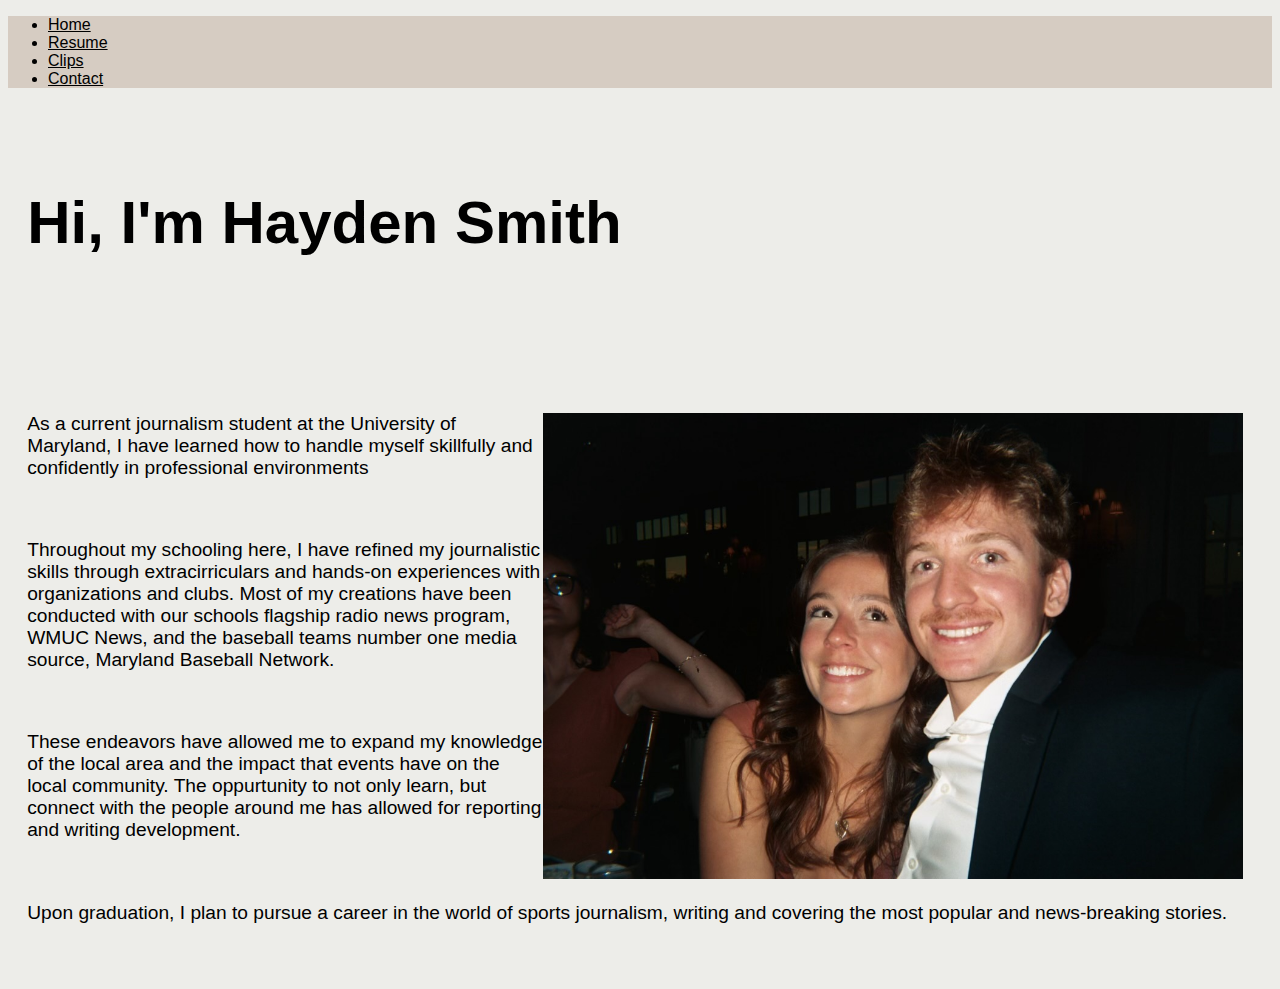
==== index.html @ 3e06649a "committing portfolio files" ====
<!DOCTYPE html>
<html lang="en">

<head>
    <!--meta info-->
    <meta charset="UTF-8">
    <meta name="viewport" content="width=device-width, initial-scale=1.0">
    <meta http-equiv="X-UA-Compatible" content="ie=edge">
    <!--seo fields-->
    <title>home</title>
    <meta name="home page" content="">
    <!--css-->
    <link href="https://cdn.jsdelivr.net/npm/bootstrap@5.3.2/dist/css/bootstrap.min.css" rel="stylesheet"
        integrity="sha384-T3c6CoIi6uLrA9TneNEoa7RxnatzjcDSCmG1MXxSR1GAsXEV/Dwwykc2MPK8M2HN" crossorigin="anonymous">
    <link rel="stylesheet" href="css/portfolio.css">
</head>

<body>
    <header>
        <nav>
            <ul class="nav justify-content-left">
                <li class="nav-item">
                    <a class="nav-link action" href="#">Home</a>
                </li>
                <li class="nav-item">
                    <a class="nav-link" href="/resume">Resume</a>
                </li>
                <li class="nav-item">
                    <a class="nav-link" href="/clips">Clips</a>
                </li>
                <li class="nav-item">
                    <a class="nav-link" href="/contact">Contact</a>
                </li>
            </ul>
        <nav>
    </header>
    <main>
        <h1>Hi, I'm Hayden Smith</h1>
        <section class="about">
            <div class="container-fluid">
                <div class="col-md-12">
                    <img src="images/HaydenFlick.jpg" alt="Me" class="img-fluid" >
                </div>
                <div class="col-sm-6">
                    <p>As a current journalism student at the University of Maryland, I have learned how to handle myself skillfully and confidently in professional environments</p>
                        <br>
                        <p>Throughout my schooling here, I have refined my journalistic skills through extracirriculars and hands-on experiences with organizations and clubs. Most of my creations have been conducted with our schools flagship radio news program, WMUC News, and the baseball teams number one media source, Maryland Baseball Network.</p> 
                        <br>
                       <p>These endeavors have allowed me to expand my knowledge of the local area and the impact that events have on the local community. The oppurtunity to not only learn, but connect with the people around me has allowed for reporting and writing development.</p> 
                       <br>
                       <p>Upon graduation, I plan to pursue a career in the world of sports journalism, writing and covering the most popular and news-breaking stories.</p>
                </div>
            </div>
        </section>
    </main>

   





    <script src="https://cdn.jsdelivr.net/npm/@popperjs/core@2.11.8/dist/umd/popper.min.js"
        integrity="sha384-I7E8VVD/ismYTF4hNIPjVp/Zjvgyol6VFvRkX/vR+Vc4jQkC+hVqc2pM8ODewa9r"
        crossorigin="anonymous"></script>
    <script src="https://cdn.jsdelivr.net/npm/bootstrap@5.3.2/dist/js/bootstrap.min.js"
        integrity="sha384-BBtl+eGJRgqQAUMxJ7pMwbEyER4l1g+O15P+16Ep7Q9Q+zqX6gSbd85u4mG4QzX+"
        crossorigin="anonymous"></script>
</body>

</html>
---- css/portfolio.css ----
body {
    background: #edede9;
}

.nav {
    background: #d6ccc2;
}

.nav-link {
    color: black;
    font-size: 16px;
    padding-top: .5em;
    font-family: 'Orienta', sans-serif;
}

.nav-link:hover {
    color: #432818;
}

main {
    color: black;
    font-size: larger;
    padding-left: 1em;
    padding-right: 1.5em;
    padding-bottom: 2em;
}

h1 {
    padding-top: 1em;
    text-align: left;
    font-weight: 600;
    font-size: 60px;
    font-family: 'PT Sans', sans-serif;
}

.about img {
    float: right;
    width: 700px;
}

.about {
    padding-top: 5em;
    font-family: 'Overpass', sans-serif;
}

.top {
    padding-top: .25em;
    font-size: 45px;
    text-align: center;
    line-height: .1em;
    padding-bottom: 0em;
}

h2 {
    font-size: 40px;
    font-weight: 400;
}

.lefthalf {
    float: left;
    max-width: 50%;
}

.righthalf {
    float: right;
    max-width: 40%;
}

.left {
    font-size: 35px;
    padding-top: .5em;
    padding-bottom: .5em;
    font-family: 'Karma', serif;
    text-align: center;
}

.resinfo {
    padding-left: 2em;
}

.company {
    font-size: 20px;
    padding-top: 0em;
    padding-left: 1.5em;
    font-family: 'Orienta', sans-serif;
}

.position {
    padding-left: 3em;
    line-height: 0em;
    font-size: 15px;
    font-family: 'Overpass', sans-serif;
    color: #403d39;
}

.desc {
    padding-left: 6em;
    padding-top: .25em;
    line-height: 1.2em;
    font-size: 15px;
    font-family: 'Trirong', serif;
}

small {
    font-size: small;
    font-style: italic
}

.skills {
    line-height: 1.5em;
    float: left;
    font-size: smaller;
}

.expertise {
    line-height: 1.5em;
    float: right;
    font-size: smaller;
}

.bigclips{
    padding: 0 1em 0 2em;
}

h4{
    padding-top: 2em;
    padding-bottom: 1em;
    font-size: 30px;
}

.row {
    display: flex;
    text-align: center;
    font-size: smaller;
}

.column{
    flex: 33.33%;
    padding: 5px;
}

.game {
    font-family: 'Trirong', serif;
    line-height: 2em;
    color: black;
    text-decoration: solid;
}

.game:hover {
    color: #e63946;
}

.stories{
    display: flex;
}

.audio{
    padding-bottom: 2em;
    padding: 10px;
    flex: 50%;
}

.news{
    max-width: 80%;
    line-height: 1.5em;
    padding-top: 1.5em;
    font-family: 'Trirong', serif;
}

.reach{
    text-align: center;
    font-family: 'Karma', serif;
    padding-top: 2em;
    padding-left: 1em;
    font-size: 30px;
}

.lit{
    text-align: center;
    padding-top: 3em;
    list-style-type: none;
    font-style: oblique;
    line-height: 2em;
}

.too{
    color: black;
}

.too:hover{
    color: #99582a;
}
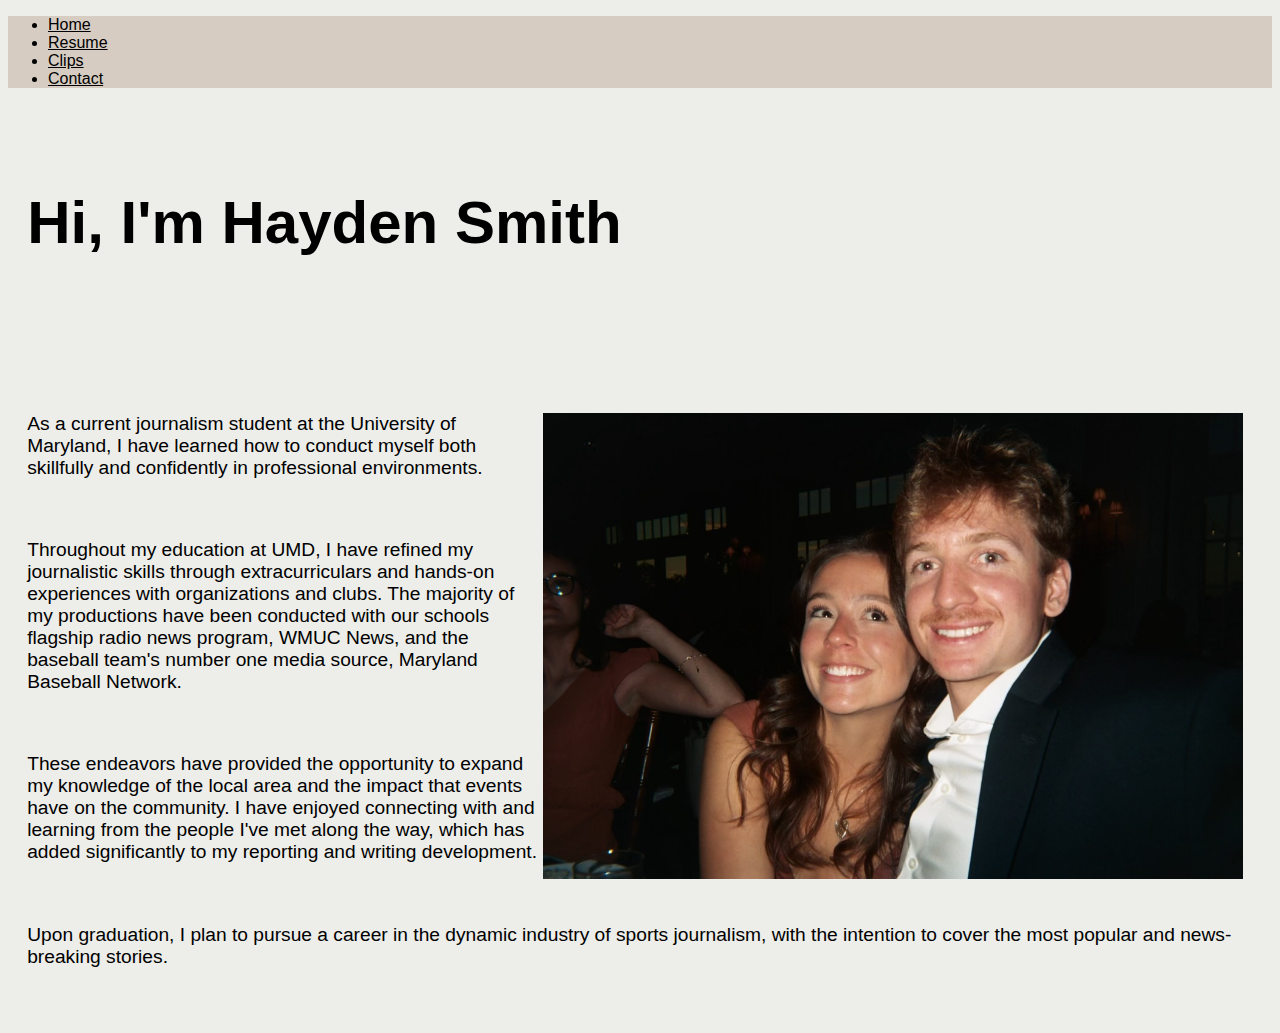
==== commit 25343feb: "Update" ====
--- a/index.html
+++ b/index.html
@@ -42,13 +42,13 @@
                     <img src="images/HaydenFlick.jpg" alt="Me" class="img-fluid" >
                 </div>
                 <div class="col-sm-6">
-                    <p>As a current journalism student at the University of Maryland, I have learned how to handle myself skillfully and confidently in professional environments</p>
+                    <p>As a current journalism student at the University of Maryland, I have learned how to conduct myself both skillfully and confidently in professional environments.</p>
                         <br>
-                        <p>Throughout my schooling here, I have refined my journalistic skills through extracirriculars and hands-on experiences with organizations and clubs. Most of my creations have been conducted with our schools flagship radio news program, WMUC News, and the baseball teams number one media source, Maryland Baseball Network.</p> 
+                        <p>Throughout my education at UMD, I have refined my journalistic skills through extracurriculars and hands-on experiences with organizations and clubs. The majority of my productions have been conducted with our schools flagship radio news program, WMUC News, and the baseball team's number one media source, Maryland Baseball Network.</p> 
                         <br>
-                       <p>These endeavors have allowed me to expand my knowledge of the local area and the impact that events have on the local community. The oppurtunity to not only learn, but connect with the people around me has allowed for reporting and writing development.</p> 
+                       <p>These endeavors have provided the opportunity to expand my knowledge of the local area and the impact that events have on the community. I have enjoyed connecting with and learning from the people I've met along the way, which has added significantly to my reporting and writing development.</p> 
                        <br>
-                       <p>Upon graduation, I plan to pursue a career in the world of sports journalism, writing and covering the most popular and news-breaking stories.</p>
+                       <p>Upon graduation, I plan to pursue a career in the dynamic industry of sports journalism, with the intention to cover the most popular and news-breaking stories.</p>
                 </div>
             </div>
         </section>
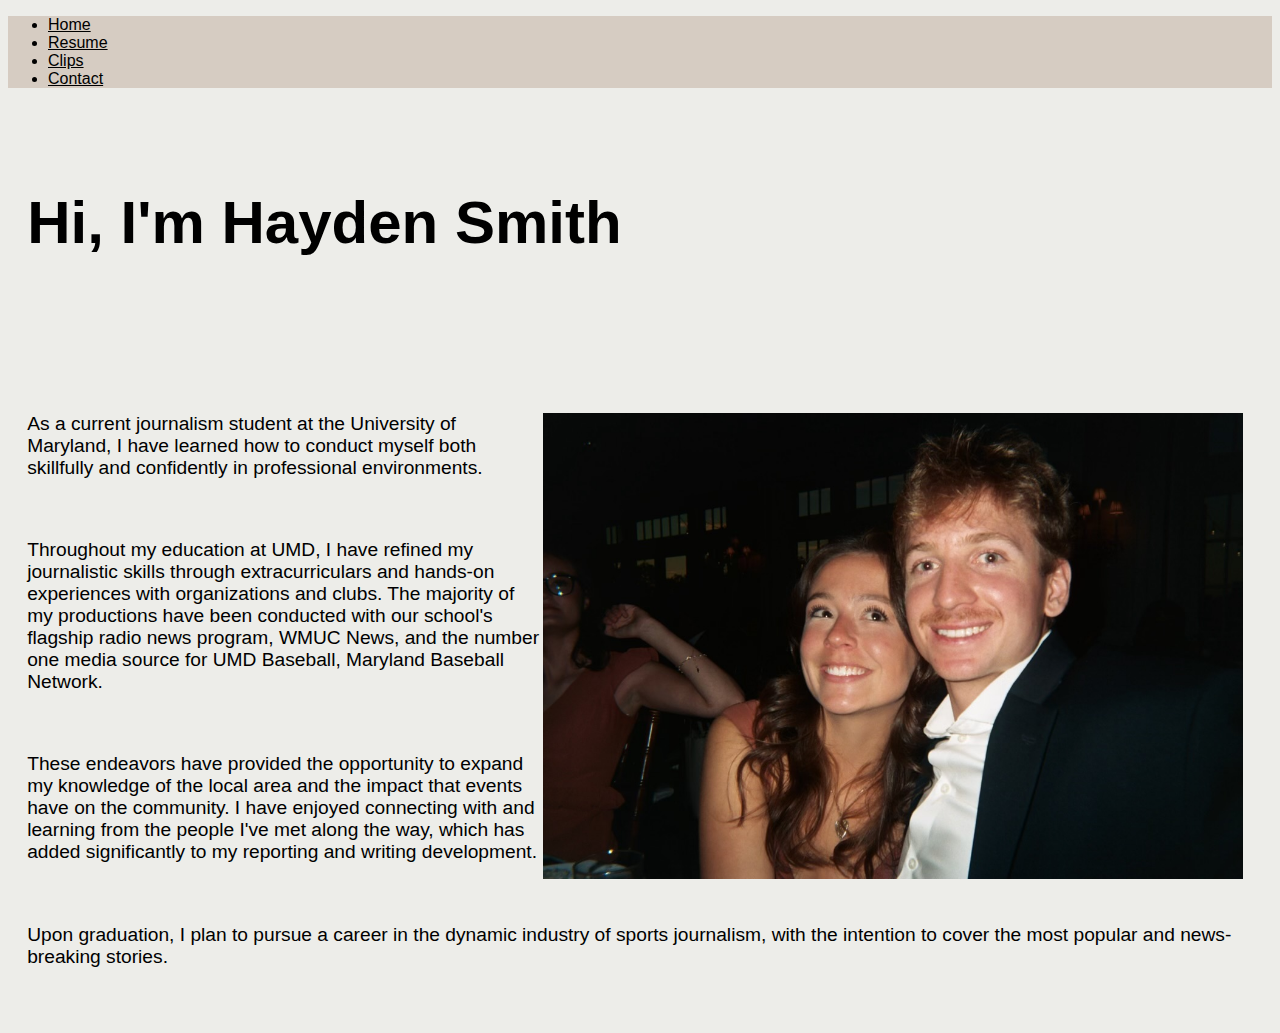
==== commit 0de01546: "new" ====
--- a/index.html
+++ b/index.html
@@ -44,7 +44,7 @@
                 <div class="col-sm-6">
                     <p>As a current journalism student at the University of Maryland, I have learned how to conduct myself both skillfully and confidently in professional environments.</p>
                         <br>
-                        <p>Throughout my education at UMD, I have refined my journalistic skills through extracurriculars and hands-on experiences with organizations and clubs. The majority of my productions have been conducted with our schools flagship radio news program, WMUC News, and the baseball team's number one media source, Maryland Baseball Network.</p> 
+                        <p>Throughout my education at UMD, I have refined my journalistic skills through extracurriculars and hands-on experiences with organizations and clubs. The majority of my productions have been conducted with our school's flagship radio news program, WMUC News, and the number one media source for UMD Baseball, Maryland Baseball Network.</p> 
                         <br>
                        <p>These endeavors have provided the opportunity to expand my knowledge of the local area and the impact that events have on the community. I have enjoyed connecting with and learning from the people I've met along the way, which has added significantly to my reporting and writing development.</p> 
                        <br>
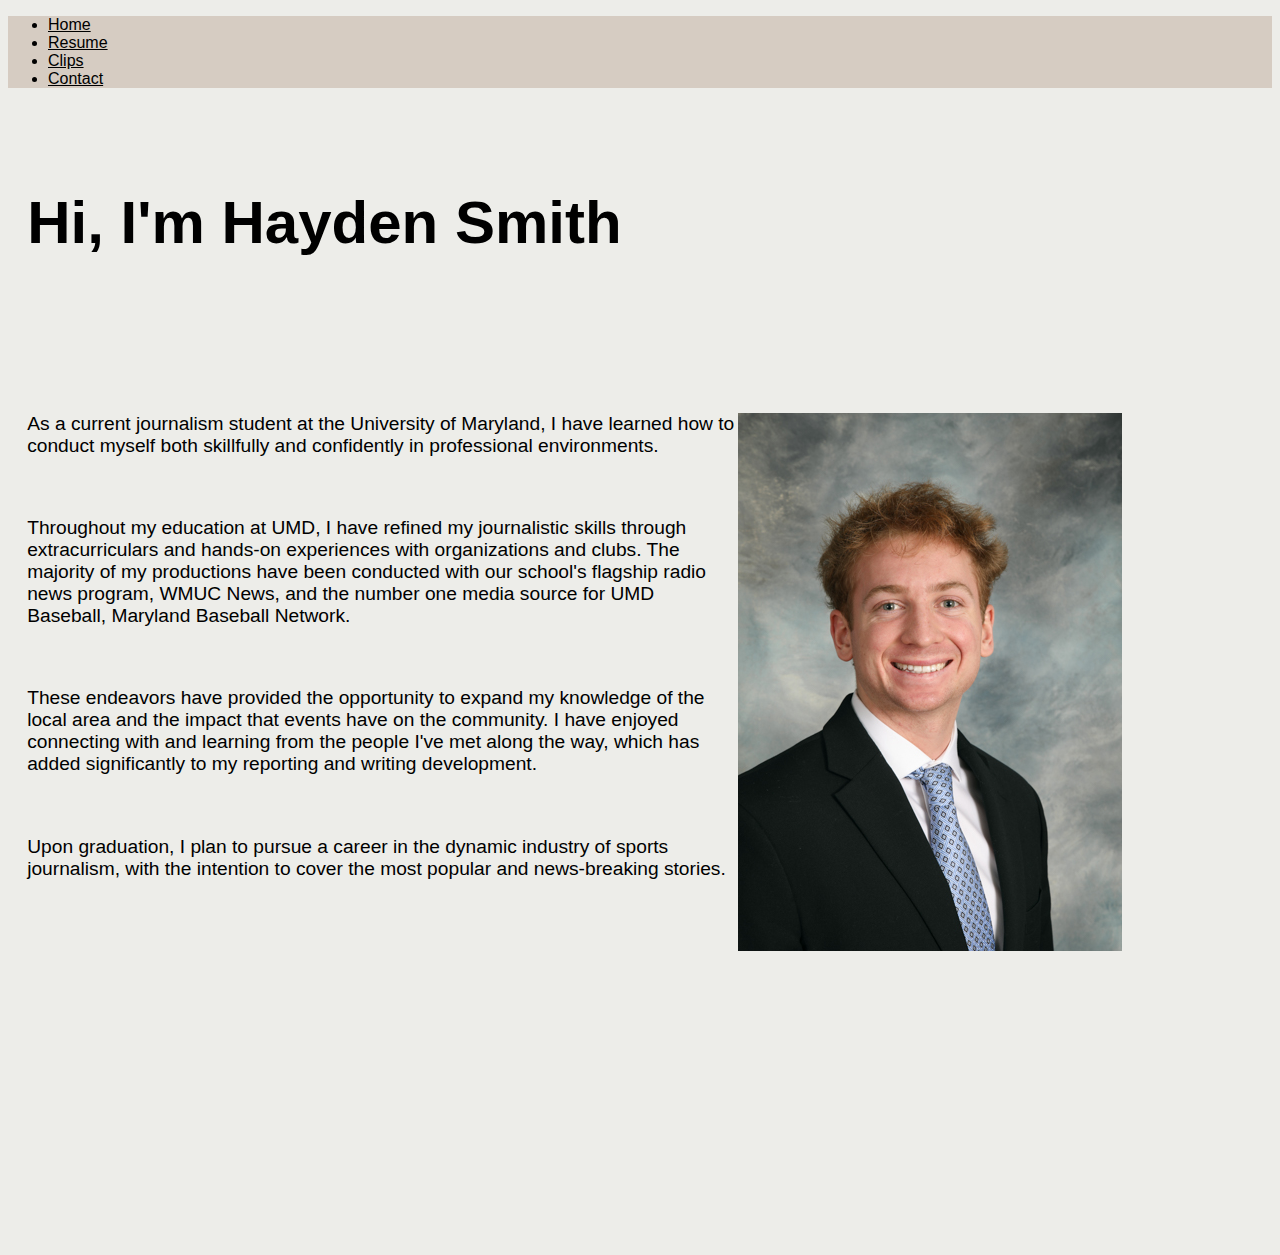
==== commit d30000b5: "new" ====
--- a/index.html
+++ b/index.html
@@ -39,7 +39,7 @@
         <section class="about">
             <div class="container-fluid">
                 <div class="col-md-12">
-                    <img src="images/HaydenFlick.jpg" alt="Me" class="img-fluid" >
+                    <img src="images/hayden.JPG" alt="Me" class="img-fluid" >
                 </div>
                 <div class="col-sm-6">
                     <p>As a current journalism student at the University of Maryland, I have learned how to conduct myself both skillfully and confidently in professional environments.</p>
--- a/css/portfolio.css
+++ b/css/portfolio.css
@@ -35,7 +35,10 @@
 
 .about img {
     float: right;
-    width: 700px;
+    max-width: 60%;
+    max-height: 60%;
+    margin-right: 10%;
+    margin-bottom: 25%;
 }
 
 .about {
